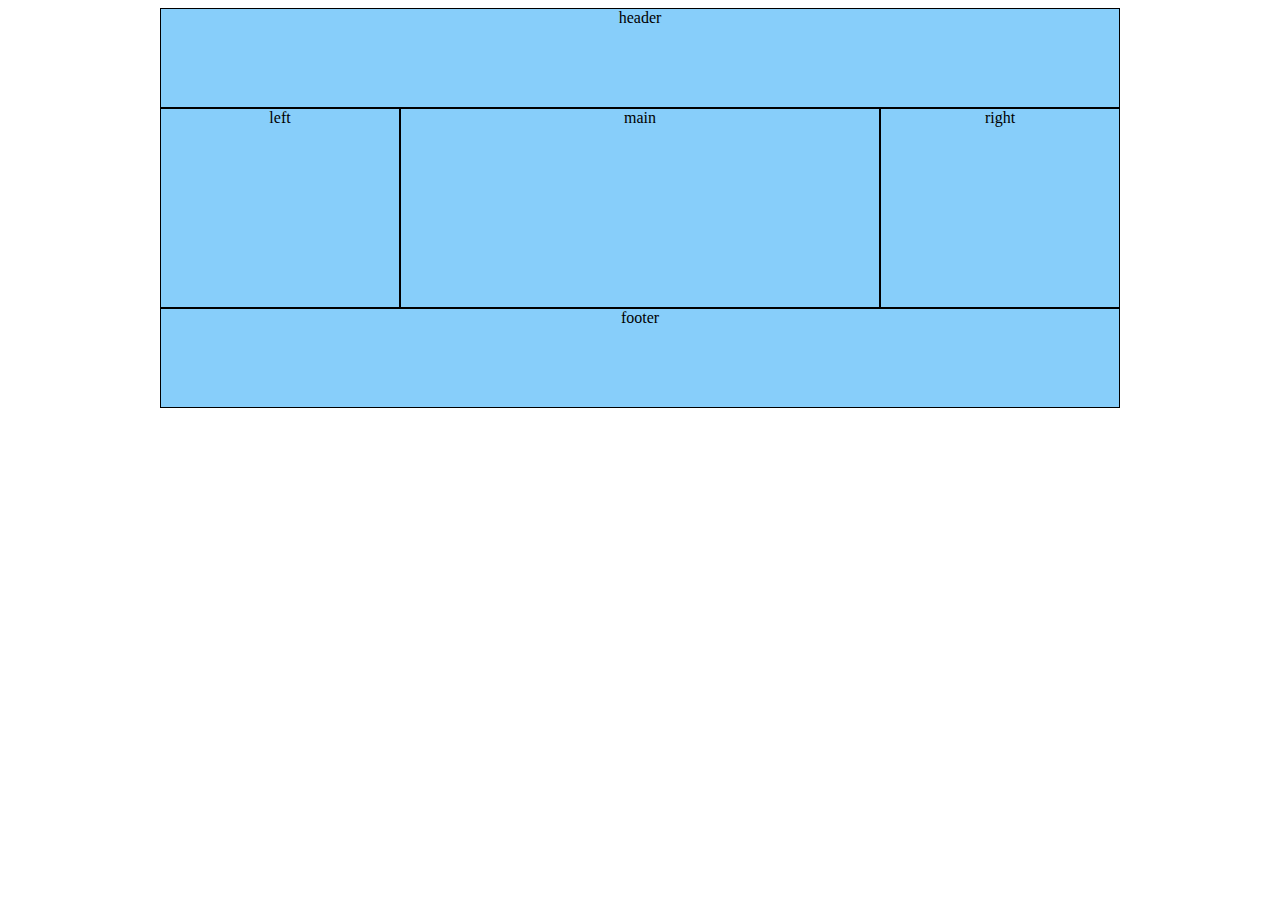
==== Alkalom_13/index.html @ 2c11426f "Elso verzio" ====
<!DOCTYPE html>
<html lang="hu">

<head>
    <meta charset="utf-8">
    <meta name="viewport" content="width=device-width, initial-scale=1.0">
    <title>Prooktatás Alkalom 13 | Gridek</title>
    <link rel="stylesheet" href="css/style.css">
</head>

<body>
    <div id="content">
        <div id="header">header</div>
        <div id="left">left</div>
        <div id="main">main</div>
        <div id="right">right</div>
        <div id="footer">footer</div>
    </div>
</body>

</html>
---- Alkalom_13/css/style.css ----
body {
    color: #000;
    font-family: 'Nunito Semibold';
    text-align: center;
}

#content {
    display: grid;
    grid-template-columns: repeat(4, 1fr);
    grid-auto-rows: minmax(100px, auto);
    max-width: 960px;
    margin: 0 auto;
    background-color: lightskyblue;
}

#header,
#left,
#main,
#right,
#footer {
    border: 1px solid black;
}

#header,
#footer{
    grid-column: 1/5;
}

#left,
#right {
    grid-row: 2/4;
}

#main {
    grid-column: 2/4;
    grid-row: 2/4;
}
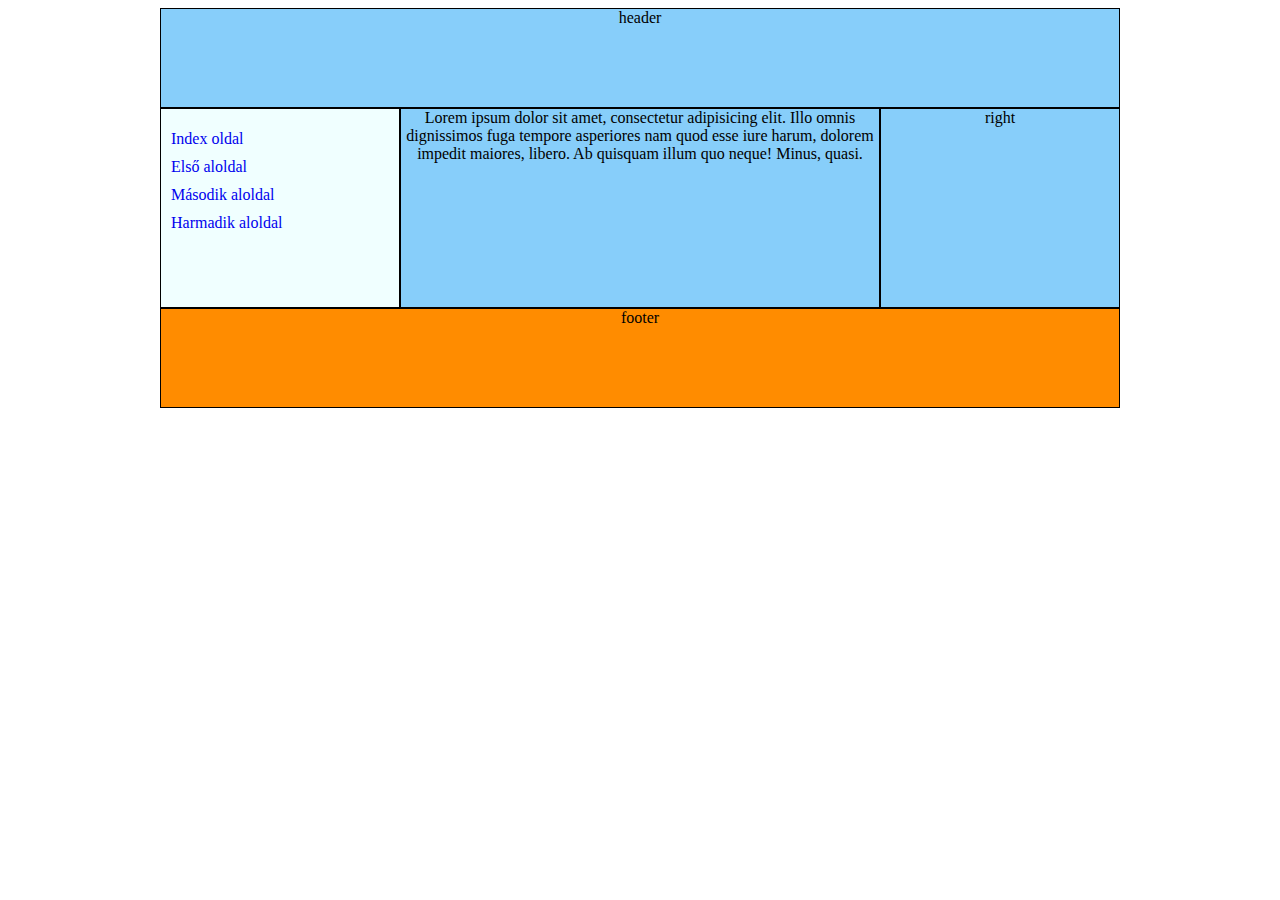
==== commit d5342d41: "Harmadik verzió" ====
--- a/Alkalom_13/index.html
+++ b/Alkalom_13/index.html
@@ -4,15 +4,22 @@
 <head>
     <meta charset="utf-8">
     <meta name="viewport" content="width=device-width, initial-scale=1.0">
-    <title>Prooktatás Alkalom 13 | Gridek</title>
+    <title>Prooktatás Alkalom 13 | Feladat</title>
     <link rel="stylesheet" href="css/style.css">
 </head>
 
 <body>
     <div id="content">
         <div id="header">header</div>
-        <div id="left">left</div>
-        <div id="main">main</div>
+        <div id="left">
+        <ul>
+            <li><a href="index.html">Index oldal</a></li>
+            <li><a href="first.html">Első aloldal</a></li>
+            <li><a href="second.html">Második aloldal</a></li>
+            <li><a href="third.html">Harmadik aloldal</a></li>
+        </ul>
+        </div>
+        <div id="main">Lorem ipsum dolor sit amet, consectetur adipisicing elit. Illo omnis dignissimos fuga tempore asperiores nam quod esse iure harum, dolorem impedit maiores, libero. Ab quisquam illum quo neque! Minus, quasi.</div>
         <div id="right">right</div>
         <div id="footer">footer</div>
     </div>
--- a/Alkalom_13/css/style.css
+++ b/Alkalom_13/css/style.css
@@ -22,8 +22,12 @@
 }
 
 #header,
-#footer{
+#footer {
     grid-column: 1/5;
+}
+
+#footer {
+    background-color: darkorange;
 }
 
 #left,
@@ -31,7 +35,31 @@
     grid-row: 2/4;
 }
 
+#left {
+    background-color: azure;
+}
+
 #main {
     grid-column: 2/4;
     grid-row: 2/4;
-}+}
+
+ul {
+    list-style-type: none;
+    padding: 0 5px;
+    margin-right: 10px;
+}
+
+li a {
+    display: block;
+    text-decoration: none;
+    background-color: azure;
+    text-align: left;
+    width: 100%;
+    padding: 5px;
+}
+
+li a:hover {
+    background-color: brown;
+    color: azure;
+}
